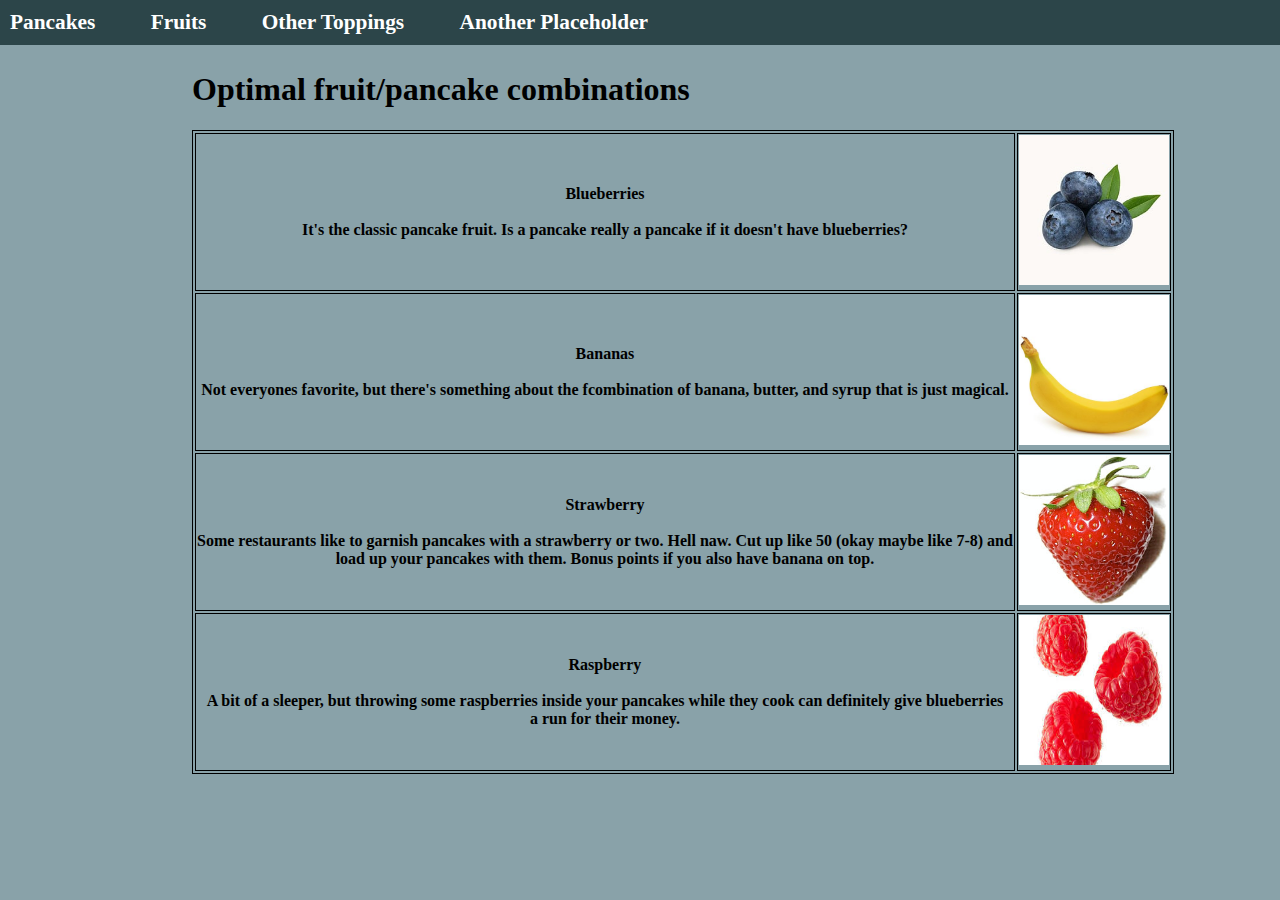
==== fruits.html @ 0eb79954 "fruit page!" ====
<!DOCTYPE html>
<html>
    <head>
        <link rel="stylesheet" type="text/css" href="style.css">
    </head>
    
    <body>
        <nav>
            <ul>
                <li><a href="index.html">Pancakes</a></li>
                <li><a href="fruits.html">Fruits</a></li>
                <li><a href="toppings.html">Other Toppings</a></li>
                <li><a href="placeholder2.html">Another Placeholder</a></li>
                
            </ul> 
        </nav>

        <div id="content">
                <h1> Optimal fruit/pancake combinations</h1>
                <table>
                    <tr>
                        <th>Blueberries<br/><br/>
                        It's the classic pancake fruit. Is a pancake really a pancake if it doesn't have blueberries?</th>
                        <th><img src="images/blueberry.jpg" alt="blueberries" height='150' width='150'></th>
                    </tr>
                    <tr>
                        <th>Bananas<br/><br/>
                        Not everyones favorite, but there's something about the fcombination of banana, butter, and syrup that is just magical.</th>
                        <th><img src="images/banana.jpg" alt="banana" height='150' width='150'></th>
                    </tr>
                    <tr>
                        <th>Strawberry<br/><br/>
                        Some restaurants like to garnish pancakes with a strawberry or two. Hell naw. Cut up like 50 (okay maybe like 7-8) and <br/>
                        load up your pancakes with them. Bonus points if you also have banana on top.</th>
                        <th><img src="images/strawberry.jpg" alt="strawberry" height='150' width='150'></th>
                    </tr>
                    <tr>
                        <th>Raspberry<br/><br/>
                        A bit of a sleeper, but throwing some raspberries inside your pancakes while they cook can definitely give blueberries <br/>
                        a run for their money.</th>
                        <th><img src="images/raspberry.jpeg" alt="raspberry" height='150' width='150'></th>
                    </tr>
                </table>
        </div>
        
    </body>
</html>
---- style.css ----
html, body {
    padding: 0px;
}

body {
    margin: 0px;
    padding-top: 50px;
    background-color: #89A2A9
}

nav {
    position: fixed;
    top: 0;
    margin: 0px;
    padding: 0px;
    border: 0px;
    top:0;
    width: 100%;
    background-color: #2c4549;
    color: white;
    font-size: 16pt;
    font-weight: bolder;
   }

ul {
    padding: 10px;
    margin: 0px 0px;
}

nav ul li {
    display: inline-block;
    margin-right: 50px;
    
}

li a {
    color: inherit;
    text-decoration: none;
}

#content {
    padding-left: 15%;
}

table, th, td {
    border: 1px solid black;
  }
  
.makescrollingnicerdiv {
    min-height: 300px;
}
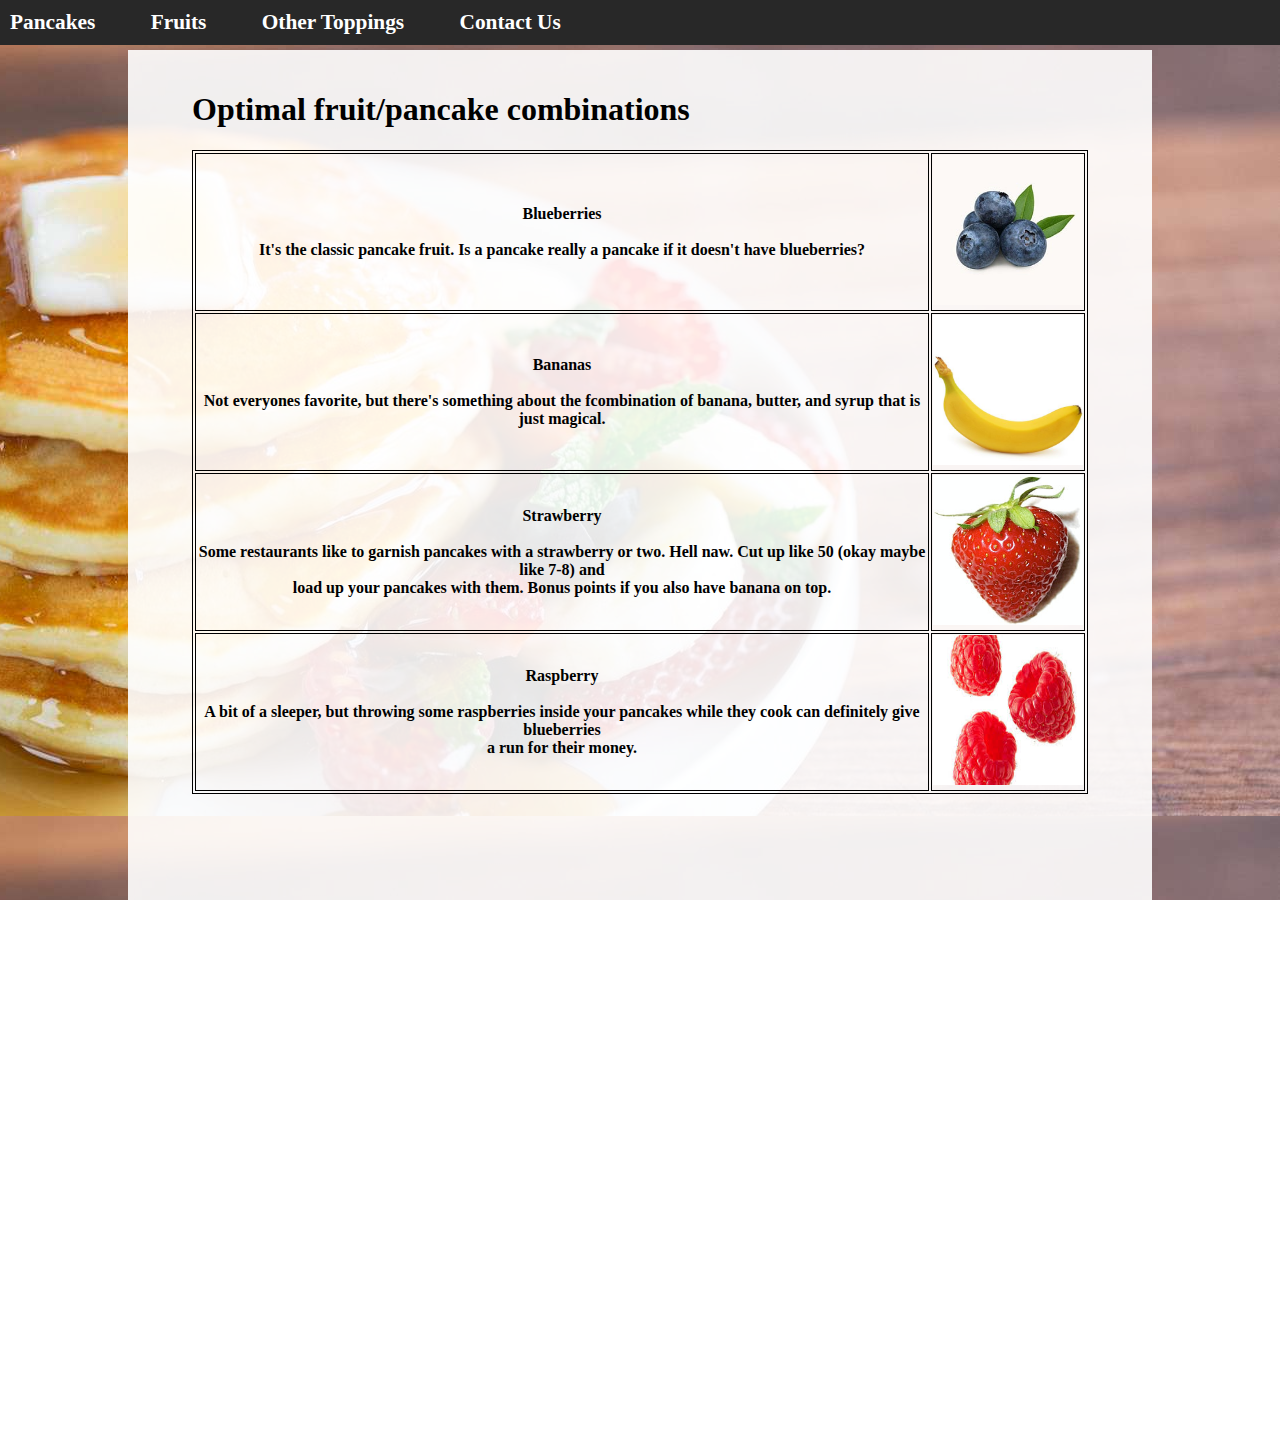
==== commit 8ff2c766: "done!" ====
--- a/fruits.html
+++ b/fruits.html
@@ -10,7 +10,7 @@
                 <li><a href="index.html">Pancakes</a></li>
                 <li><a href="fruits.html">Fruits</a></li>
                 <li><a href="toppings.html">Other Toppings</a></li>
-                <li><a href="placeholder2.html">Another Placeholder</a></li>
+                <li><a href="contact.html">Contact Us</a></li>
                 
             </ul> 
         </nav>
--- a/style.css
+++ b/style.css
@@ -6,7 +6,10 @@
 body {
     margin: 0px;
     padding-top: 50px;
-    background-color: #89A2A9
+    background: url("images/pancakes.jpg") top right;
+    background-attachment: fixed;
+    
+    
 }
 
 nav {
@@ -17,7 +20,7 @@
     border: 0px;
     top:0;
     width: 100%;
-    background-color: #2c4549;
+    background-color:#282828;
     color: white;
     font-size: 16pt;
     font-weight: bolder;
@@ -40,13 +43,26 @@
 }
 
 #content {
-    padding-left: 15%;
+    margin-left: 10%;
+    padding-left: 5%;
+    margin-right: 10%;
+    padding-right: 5%;
+    padding-bottom: 50%;
+    padding-top: 20px;
+    margin-top: 0;
+    background-color: rgba(255, 255, 255, 0.9)
+
 }
 
 table, th, td {
     border: 1px solid black;
   }
-  
+
 .makescrollingnicerdiv {
     min-height: 300px;
 }
+
+.resized-text-box {
+    height: 200px;
+    width: 500px;
+}